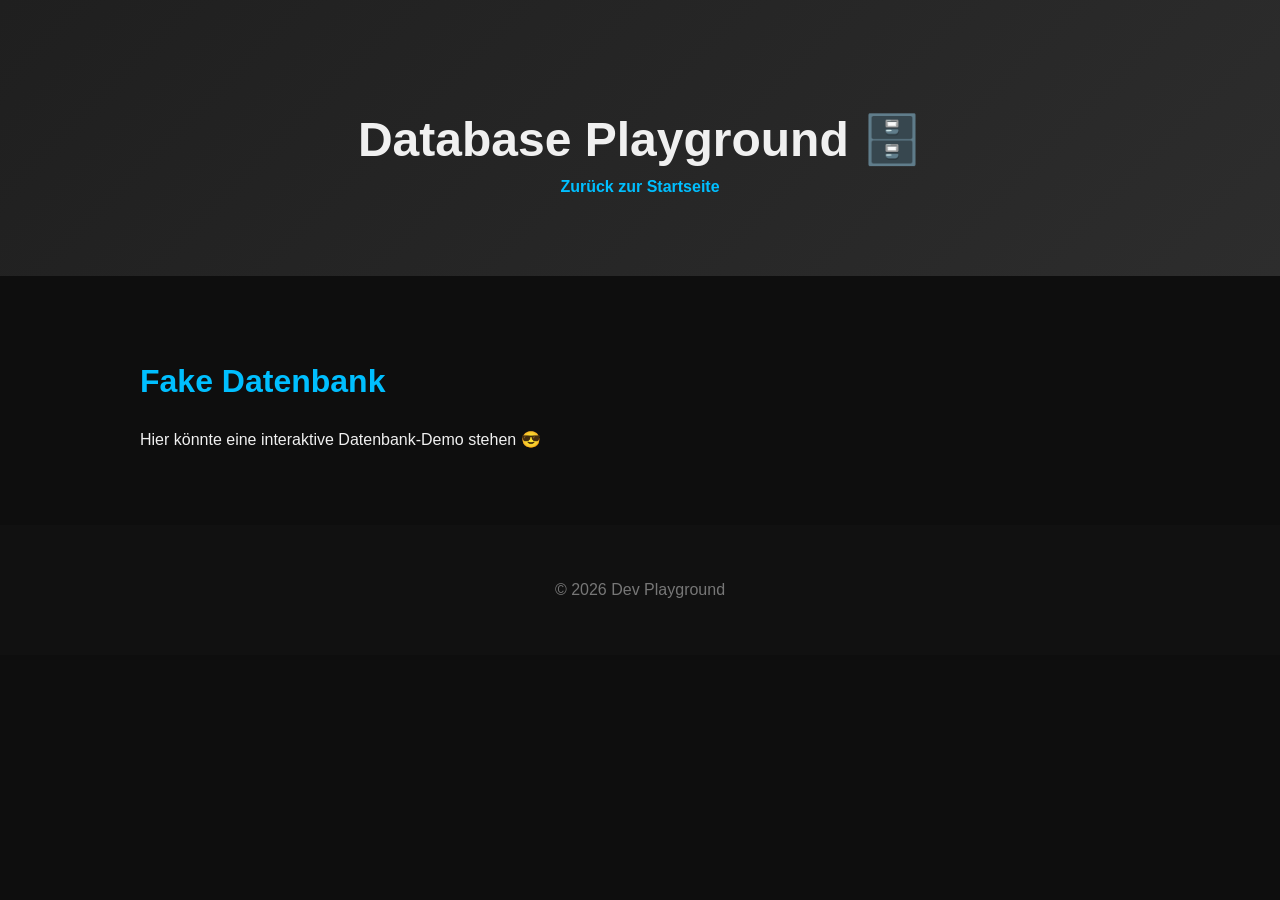
==== database.html @ 194ceb55 "Add initial database.html file with structure" ====
<!DOCTYPE html>
<html lang="de">
<head>
  <meta charset="UTF-8">
  <meta name="viewport" content="width=device-width, initial-scale=1.0">
  <title>Database | Dev Playground</title>
  <link rel="stylesheet" href="style.css">
</head>
<body>

<header>
  <h1>Database Playground 🗄️</h1>
  <nav>
    <a href="index.html">Zurück zur Startseite</a>
  </nav>
</header>

<section>
  <h2>Fake Datenbank</h2>
  <p>Hier könnte eine interaktive Datenbank-Demo stehen 😎</p>
</section>

<footer>
  <p>© 2026 Dev Playground</p>
</footer>

</body>
</html>
---- style.css ----
/* Grundlayout */
body {
  font-family: 'Arial', sans-serif;
  margin: 0;
  background-color: #0e0e0e;
  color: #f0f0f0;
}

/* Header */
header {
  text-align: center;
  padding: 80px 20px;
  background: linear-gradient(135deg, #1f1f1f, #2d2d2d);
}

header h1 {
  font-size: 3rem;
  margin-bottom: 10px;
}

header p {
  font-size: 1.2rem;
  color: #00bfff;
}

header nav a {
  color: #00bfff;
  text-decoration: none;
  margin: 0 15px;
  font-weight: bold;
  transition: 0.3s;
}

header nav a:hover {
  color: #ff6f61;
}

/* Sections */
section {
  padding: 60px 20px;
  max-width: 1000px;
  margin: auto;
}

h2 {
  font-size: 2rem;
  color: #00bfff;
  margin-bottom: 30px;
}

/* Projekt-Grid */
.project-grid {
  display: grid;
  grid-template-columns: repeat(auto-fit, minmax(250px, 1fr));
  gap: 20px;
}

.project-card {
  background: #1f1f1f;
  padding: 20px;
  border-radius: 15px;
  box-shadow: 0 0 20px rgba(0,191,255,0.2);
  transition: transform 0.3s, box-shadow 0.3s;
}

.project-card:hover {
  transform: translateY(-10px);
  box-shadow: 0 0 30px rgba(0,191,255,0.6);
}

/* Footer */
footer {
  text-align: center;
  padding: 40px 20px;
  background: #111;
  color: #777;
}

/* Responsive */
@media (max-width: 600px) {
  header h1 {
    font-size: 2.2rem;
  }

  header p {
    font-size: 1rem;
  }
}
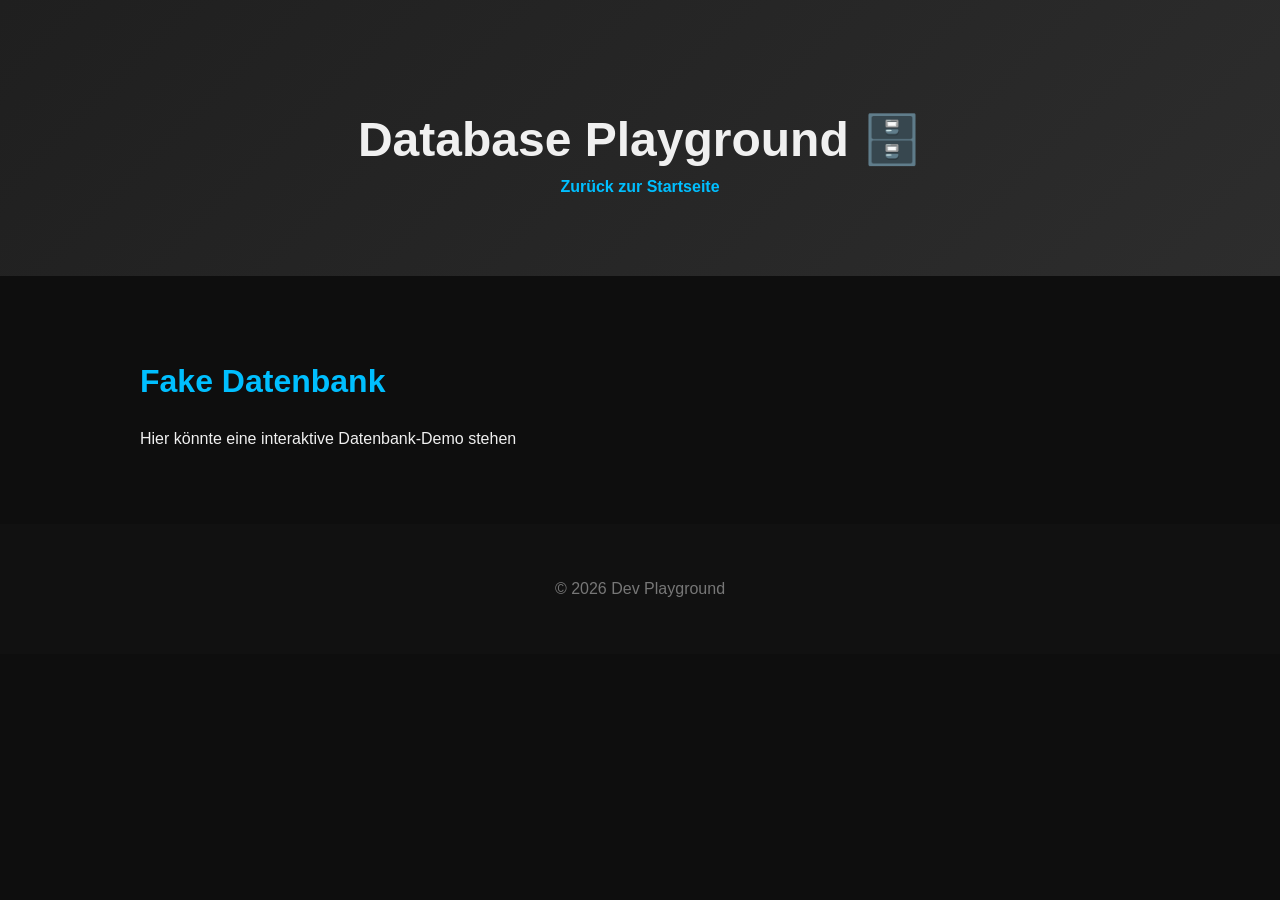
==== commit 9945ad6a: "Remove emoji from database demo description" ====
--- a/database.html
+++ b/database.html
@@ -17,7 +17,7 @@
 
 <section>
   <h2>Fake Datenbank</h2>
-  <p>Hier könnte eine interaktive Datenbank-Demo stehen 😎</p>
+  <p>Hier könnte eine interaktive Datenbank-Demo stehen</p>
 </section>
 
 <footer>
